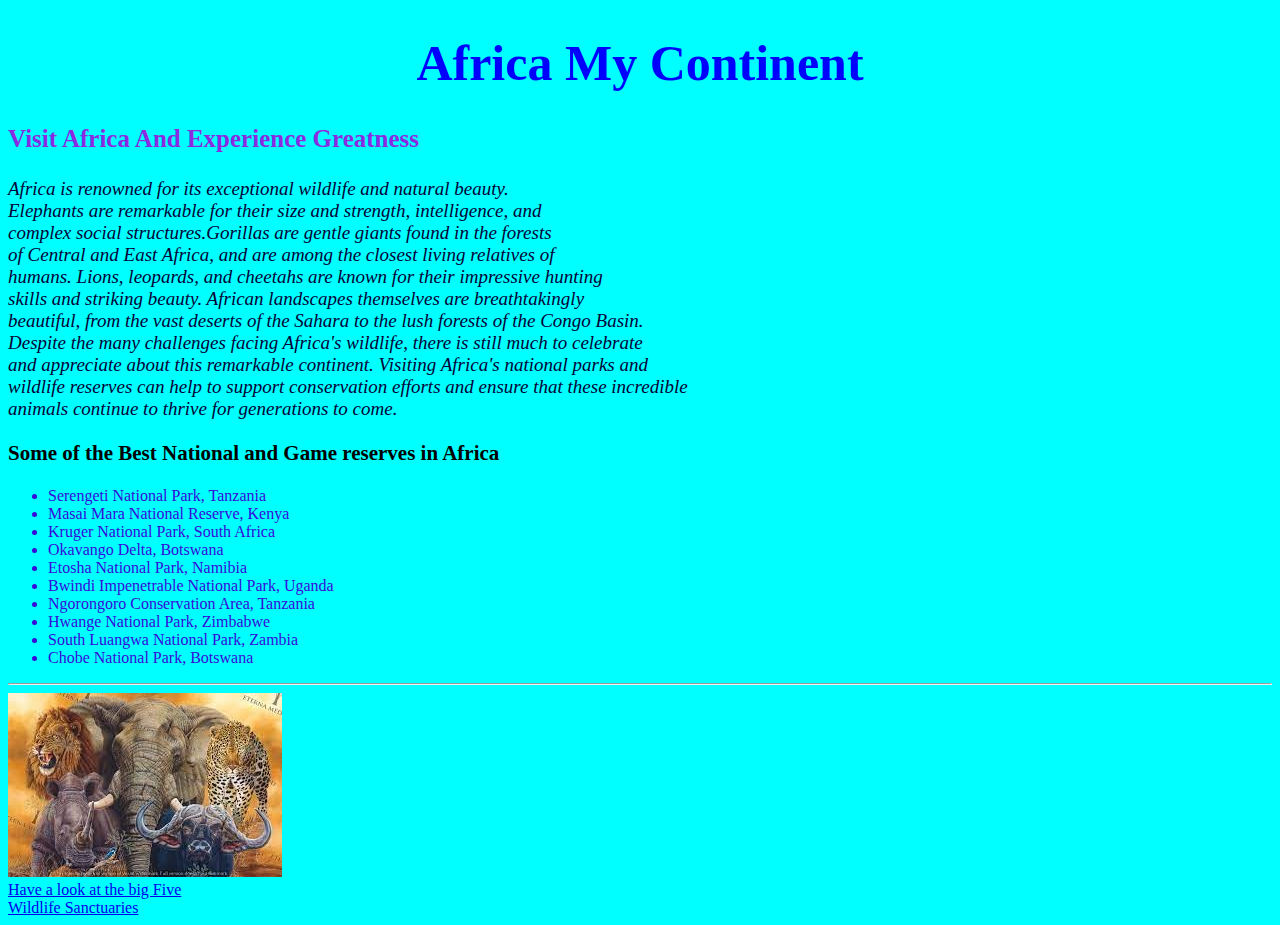
==== index.html @ 977cc994 "Eplore Africa" ====
<!DOCTYPE html>
<html>
    <h1  style= "font-size: 50px; text-align: center; color: blue; background-color: aqua;">
      Africa My Continent</h1>
    <head> 
        <title>Explore Africa</title>
    </head>
    <body style="background-color: aqua;">
    
        <h3 style="color: blueviolet; font-size: 25px;">Visit Africa And Experience Greatness</h3>
        <p style="color: rgb(3, 3, 56); font-size: 19px;"> 
            <em> Africa is renowned for its exceptional wildlife and natural beauty. <br>
            Elephants are remarkable for their size and strength, intelligence, and<br> 
            complex social structures.Gorillas are gentle giants found in the forests <br>
            of Central and East Africa, and are among the closest living relatives of<br> 
            humans. Lions, leopards, and cheetahs are known for their impressive hunting <br>
             skills and striking beauty. African landscapes themselves are breathtakingly <br>
              beautiful, from the vast deserts of the Sahara to the lush forests of the Congo Basin. <br>
            Despite the many challenges facing Africa's wildlife, there is still much to celebrate <br> 
            and appreciate about this remarkable continent. Visiting Africa's national parks and <br> 
            wildlife reserves can help to support conservation efforts and ensure that these incredible<br>
             animals continue to thrive for generations to come.</em> </p>

            <h3 style="font-weight: bold; font-size: 21px;">
               Some of the Best National and Game reserves in Africa</h3>
             <ul style="color: rgb(54, 9, 218);">
                <li>Serengeti National Park, Tanzania</li> 
                <li>Masai Mara National Reserve, Kenya</li> 
                <li>Kruger National Park, South Africa</li>  
               <li>Okavango Delta, Botswana</li> 
                <li>Etosha National Park, Namibia</li> 
                <li>Bwindi Impenetrable National Park, Uganda</li> 
               <li>Ngorongoro Conservation Area, Tanzania</li> 
                <li>Hwange National Park, Zimbabwe</li> 
               <li>South Luangwa National Park, Zambia</li> 
               <li>Chobe National Park, Botswana</li> 
                
             </ul>
             <hr>
             <img src="images/big5.jpg" alt = "A picture of the Big Five animals in the Juggle"> <br>

             <a href="https://youtu.be/iH5SH-Dffjg" target="_blank"> Have a look at the big Five</a> <br>
             
             <a href="wildlifesanctuaries.html" target="_blank"> Wildlife Sanctuaries</a>


    </body>
</html>
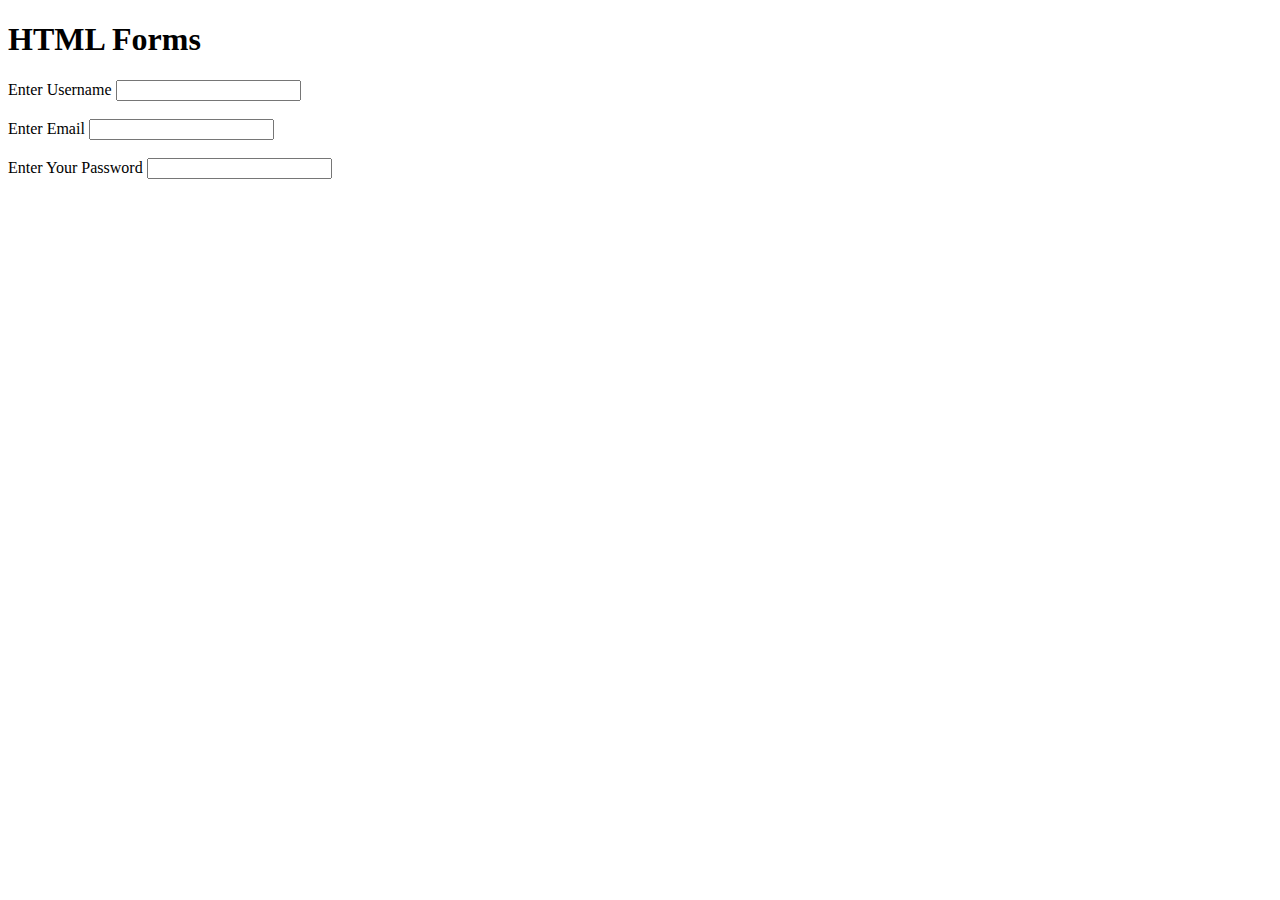
==== commit 515c6640: "Explore Africa" ====
--- a/index.html
+++ b/index.html
@@ -1,48 +1,23 @@
 <!DOCTYPE html>
 <html>
-    <h1  style= "font-size: 50px; text-align: center; color: blue; background-color: aqua;">
-      Africa My Continent</h1>
-    <head> 
-        <title>Explore Africa</title>
+    <head>
+        <title>HTML Forms</title>
+
     </head>
-    <body style="background-color: aqua;">
+    <body>
+        <h1>HTML Forms</h1>
+        <form>
+            <label for="username"> Enter Username</label>
+            <input type="text" id="username" name="username"> 
+            <br><br>
+            <label for="email">Enter Email</label>
+            <input type="email" id="email" name="email">
+            <br><br>
+            <label for="Password">Enter Your Password</label>
+            <input type="password" id="password" name="password">
+
+        </form>
     
-        <h3 style="color: blueviolet; font-size: 25px;">Visit Africa And Experience Greatness</h3>
-        <p style="color: rgb(3, 3, 56); font-size: 19px;"> 
-            <em> Africa is renowned for its exceptional wildlife and natural beauty. <br>
-            Elephants are remarkable for their size and strength, intelligence, and<br> 
-            complex social structures.Gorillas are gentle giants found in the forests <br>
-            of Central and East Africa, and are among the closest living relatives of<br> 
-            humans. Lions, leopards, and cheetahs are known for their impressive hunting <br>
-             skills and striking beauty. African landscapes themselves are breathtakingly <br>
-              beautiful, from the vast deserts of the Sahara to the lush forests of the Congo Basin. <br>
-            Despite the many challenges facing Africa's wildlife, there is still much to celebrate <br> 
-            and appreciate about this remarkable continent. Visiting Africa's national parks and <br> 
-            wildlife reserves can help to support conservation efforts and ensure that these incredible<br>
-             animals continue to thrive for generations to come.</em> </p>
-
-            <h3 style="font-weight: bold; font-size: 21px;">
-               Some of the Best National and Game reserves in Africa</h3>
-             <ul style="color: rgb(54, 9, 218);">
-                <li>Serengeti National Park, Tanzania</li> 
-                <li>Masai Mara National Reserve, Kenya</li> 
-                <li>Kruger National Park, South Africa</li>  
-               <li>Okavango Delta, Botswana</li> 
-                <li>Etosha National Park, Namibia</li> 
-                <li>Bwindi Impenetrable National Park, Uganda</li> 
-               <li>Ngorongoro Conservation Area, Tanzania</li> 
-                <li>Hwange National Park, Zimbabwe</li> 
-               <li>South Luangwa National Park, Zambia</li> 
-               <li>Chobe National Park, Botswana</li> 
-                
-             </ul>
-             <hr>
-             <img src="images/big5.jpg" alt = "A picture of the Big Five animals in the Juggle"> <br>
-
-             <a href="https://youtu.be/iH5SH-Dffjg" target="_blank"> Have a look at the big Five</a> <br>
-             
-             <a href="wildlifesanctuaries.html" target="_blank"> Wildlife Sanctuaries</a>
-
-
+   
     </body>
 </html>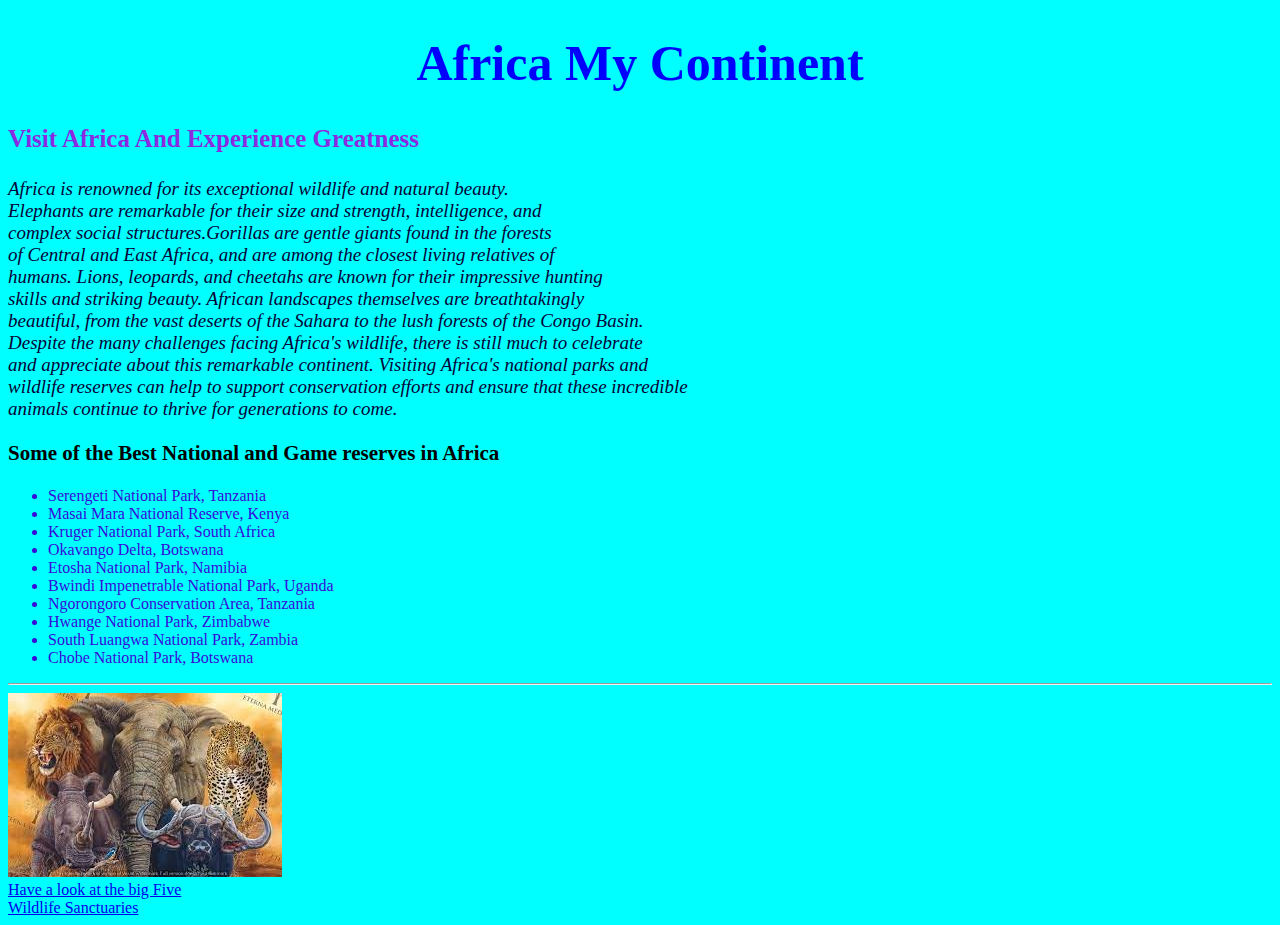
==== commit ff152991: "Explore Africa" ====
--- a/index.html
+++ b/index.html
@@ -1,23 +1,50 @@
 <!DOCTYPE html>
 <html>
-    <head>
-        <title>HTML Forms</title>
+    <h1  style= "font-size: 50px; text-align: center; color: blue; background-color: aqua;">
+      Africa My Continent</h1>
+    <head> 
+        <title>Explore Africa</title>
+    </head>
+    <body style="background-color: aqua;">
+    
+        <h3 style="color: blueviolet; font-size: 25px;">Visit Africa And Experience Greatness</h3>
+       <div>
+        <p style="color: rgb(3, 3, 56); font-size: 19px;"> 
+            <em> Africa is renowned for its exceptional wildlife and natural beauty. <br>
+            Elephants are remarkable for their size and strength, intelligence, and<br> 
+            complex social structures.Gorillas are gentle giants found in the forests <br>
+            of Central and East Africa, and are among the closest living relatives of<br> 
+            humans. Lions, leopards, and cheetahs are known for their impressive hunting <br>
+             skills and striking beauty. African landscapes themselves are breathtakingly <br>
+              beautiful, from the vast deserts of the Sahara to the lush forests of the Congo Basin. <br>
+            Despite the many challenges facing Africa's wildlife, there is still much to celebrate <br> 
+            and appreciate about this remarkable continent. Visiting Africa's national parks and <br> 
+            wildlife reserves can help to support conservation efforts and ensure that these incredible<br>
+             animals continue to thrive for generations to come.</em> </p>
+            </div>
 
-    </head>
-    <body>
-        <h1>HTML Forms</h1>
-        <form>
-            <label for="username"> Enter Username</label>
-            <input type="text" id="username" name="username"> 
-            <br><br>
-            <label for="email">Enter Email</label>
-            <input type="email" id="email" name="email">
-            <br><br>
-            <label for="Password">Enter Your Password</label>
-            <input type="password" id="password" name="password">
+            <h3 style="font-weight: bold; font-size: 21px;">
+               Some of the Best National and Game reserves in Africa</h3>
+             <ul style="color: rgb(54, 9, 218);">
+                <li>Serengeti National Park, Tanzania</li> 
+                <li>Masai Mara National Reserve, Kenya</li> 
+                <li>Kruger National Park, South Africa</li>  
+               <li>Okavango Delta, Botswana</li> 
+                <li>Etosha National Park, Namibia</li> 
+                <li>Bwindi Impenetrable National Park, Uganda</li> 
+               <li>Ngorongoro Conservation Area, Tanzania</li> 
+                <li>Hwange National Park, Zimbabwe</li> 
+               <li>South Luangwa National Park, Zambia</li> 
+               <li>Chobe National Park, Botswana</li> 
+                
+             </ul>
+             <hr>
+             <img src="images/big5.jpg" alt = "A picture of the Big Five animals in the Juggle"> <br>
 
-        </form>
-    
-   
+             <a href="https://youtu.be/iH5SH-Dffjg" target="_blank"> Have a look at the big Five</a> <br>
+             
+             <a href="wildlifesanctuaries.html" target="_blank"> Wildlife Sanctuaries</a>
+
+
     </body>
 </html>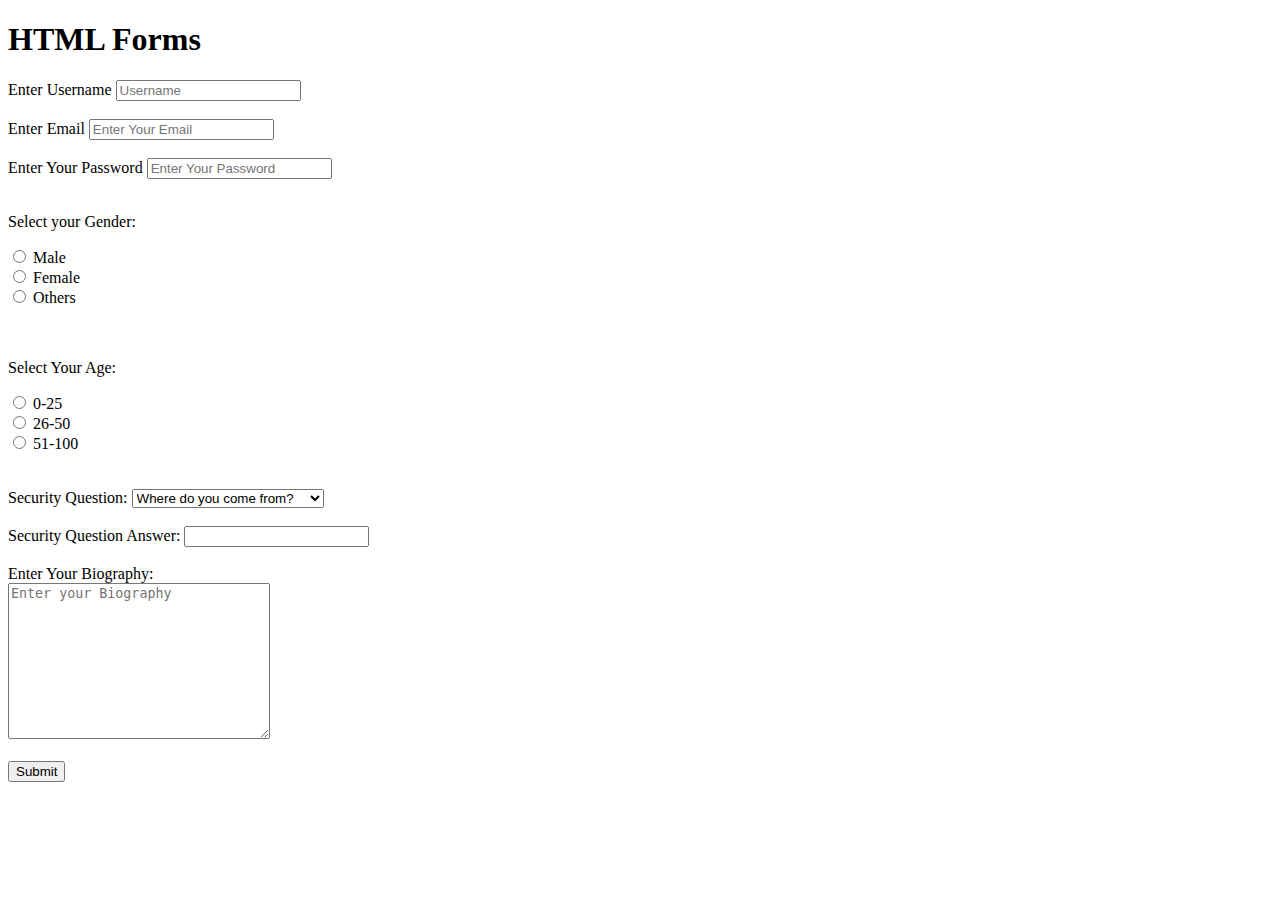
==== commit ad8d062c: "My site" ====
--- a/index.html
+++ b/index.html
@@ -1,50 +1,54 @@
 <!DOCTYPE html>
 <html>
-    <h1  style= "font-size: 50px; text-align: center; color: blue; background-color: aqua;">
-      Africa My Continent</h1>
-    <head> 
-        <title>Explore Africa</title>
+    <head>
+        <title>HTML Forms</title>
+
     </head>
-    <body style="background-color: aqua;">
+    <body>
+        <h1>HTML Forms</h1>
+        <form action="Homepage.html">
+            <label for="username"> Enter Username</label>
+            <input type="text" id="username" name="username" placeholder="Username" required> 
+            <br><br>
+            <label for="email">Enter Email</label>
+            <input type="email" id="email" name="email" placeholder="Enter Your Email" required>
+            <br><br>
+            <label for="Password">Enter Your Password</label>
+            <input type="password" id="password" name="password" placeholder="Enter Your Password" required>
+            <br><br>
+            <p>Select your Gender: </p>
+            <input type="radio" name ="gender" value="Male " id="option1">
+            <label for="option1">Male</label> <br>
+            <input type="radio" name ="gender" value="Female" id="option2">
+            <label for="option2"> Female</label> <br>
+            <input type="radio" name ="gender" value="Others" id="option3">
+            <label for="option3"> Others</label> <br>
+            <br><br>
+            <p>Select Your Age:</p>
+            <input type="radio" name = "age" value="0-25" id="option-1">
+            <label for="option-1">0-25</label> <br>
+            <input type="radio" name = "age" value="26-50" id="option-2">
+            <label for="option-1">26-50</label><br>
+            <input type="radio" name = "age" value="51-100" id="option-3">
+            <label for="option-1">51-100</label><br>
+
+            <br><br> <!--creating a drop down list-->
+           <label for="Question">Security Question:</label>
+           <select name="Question" id="Question">
+            <option value="q1">Where do you come from?</option>
+            <option value="q2">What is your favourite food?</option>
+            <option value="q3">Which team do you support?</option>
+           </select>
+           <br><br>
+           <label for="Answer">Security Question Answer:</label>
+           <input type="text" name="Answer" id="Answer">
+           <br><br>
+           <label for="bio">Enter Your Biography:</label><br>
+           <textarea name="bio" id="bio" cols="30" rows="10" placeholder="Enter your Biography"</textarea></textarea>
+            <br><br>
+            <input type="submit" value="Submit" >
+        </form>
     
-        <h3 style="color: blueviolet; font-size: 25px;">Visit Africa And Experience Greatness</h3>
-       <div>
-        <p style="color: rgb(3, 3, 56); font-size: 19px;"> 
-            <em> Africa is renowned for its exceptional wildlife and natural beauty. <br>
-            Elephants are remarkable for their size and strength, intelligence, and<br> 
-            complex social structures.Gorillas are gentle giants found in the forests <br>
-            of Central and East Africa, and are among the closest living relatives of<br> 
-            humans. Lions, leopards, and cheetahs are known for their impressive hunting <br>
-             skills and striking beauty. African landscapes themselves are breathtakingly <br>
-              beautiful, from the vast deserts of the Sahara to the lush forests of the Congo Basin. <br>
-            Despite the many challenges facing Africa's wildlife, there is still much to celebrate <br> 
-            and appreciate about this remarkable continent. Visiting Africa's national parks and <br> 
-            wildlife reserves can help to support conservation efforts and ensure that these incredible<br>
-             animals continue to thrive for generations to come.</em> </p>
-            </div>
-
-            <h3 style="font-weight: bold; font-size: 21px;">
-               Some of the Best National and Game reserves in Africa</h3>
-             <ul style="color: rgb(54, 9, 218);">
-                <li>Serengeti National Park, Tanzania</li> 
-                <li>Masai Mara National Reserve, Kenya</li> 
-                <li>Kruger National Park, South Africa</li>  
-               <li>Okavango Delta, Botswana</li> 
-                <li>Etosha National Park, Namibia</li> 
-                <li>Bwindi Impenetrable National Park, Uganda</li> 
-               <li>Ngorongoro Conservation Area, Tanzania</li> 
-                <li>Hwange National Park, Zimbabwe</li> 
-               <li>South Luangwa National Park, Zambia</li> 
-               <li>Chobe National Park, Botswana</li> 
-                
-             </ul>
-             <hr>
-             <img src="images/big5.jpg" alt = "A picture of the Big Five animals in the Juggle"> <br>
-
-             <a href="https://youtu.be/iH5SH-Dffjg" target="_blank"> Have a look at the big Five</a> <br>
-             
-             <a href="wildlifesanctuaries.html" target="_blank"> Wildlife Sanctuaries</a>
-
-
+   
     </body>
 </html>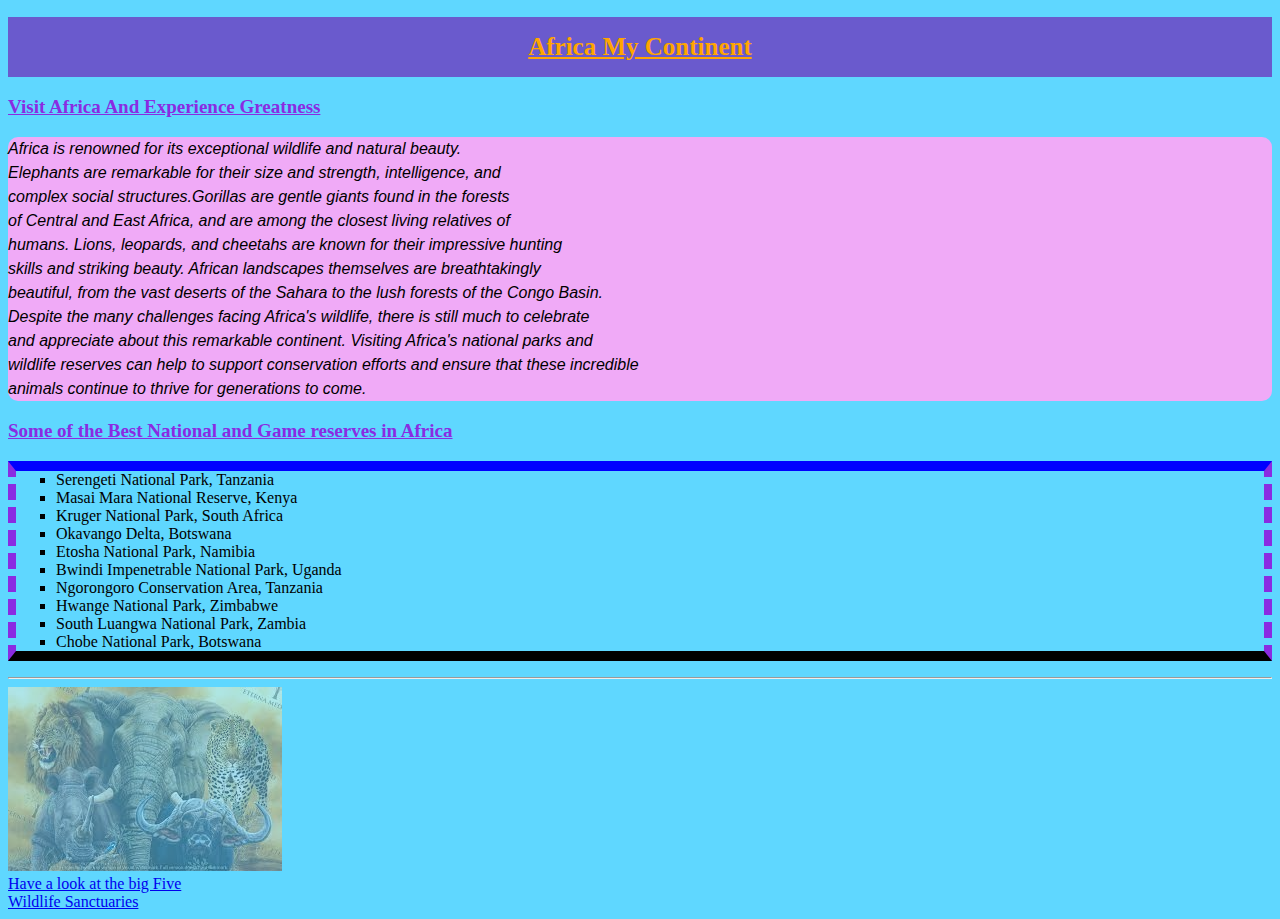
==== commit eccccb1f: "my web'" ====
--- a/index.html
+++ b/index.html
@@ -1,54 +1,66 @@
 <!DOCTYPE html>
 <html>
-    <head>
-        <title>HTML Forms</title>
-
+  <head> 
+    <style>
+      img {
+        opacity: 0.5;
+      }
+      
+      img:hover {
+        opacity: 1.0;
+      }
+      p{
+        background-color: #f0aaf7;
+        border-radius: 10px;
+      }
+      </style>
+    <link rel="stylesheet" href="style.css">
+    <title>Explore Africa</title>
+        
     </head>
     <body>
-        <h1>HTML Forms</h1>
-        <form action="Homepage.html">
-            <label for="username"> Enter Username</label>
-            <input type="text" id="username" name="username" placeholder="Username" required> 
-            <br><br>
-            <label for="email">Enter Email</label>
-            <input type="email" id="email" name="email" placeholder="Enter Your Email" required>
-            <br><br>
-            <label for="Password">Enter Your Password</label>
-            <input type="password" id="password" name="password" placeholder="Enter Your Password" required>
-            <br><br>
-            <p>Select your Gender: </p>
-            <input type="radio" name ="gender" value="Male " id="option1">
-            <label for="option1">Male</label> <br>
-            <input type="radio" name ="gender" value="Female" id="option2">
-            <label for="option2"> Female</label> <br>
-            <input type="radio" name ="gender" value="Others" id="option3">
-            <label for="option3"> Others</label> <br>
-            <br><br>
-            <p>Select Your Age:</p>
-            <input type="radio" name = "age" value="0-25" id="option-1">
-            <label for="option-1">0-25</label> <br>
-            <input type="radio" name = "age" value="26-50" id="option-2">
-            <label for="option-1">26-50</label><br>
-            <input type="radio" name = "age" value="51-100" id="option-3">
-            <label for="option-1">51-100</label><br>
+      <h1 >
+        Africa My Continent</h1>
+        <h3>Visit Africa And Experience Greatness</h3>
+       <div>
+        <p > 
+            <em> Africa is renowned for its exceptional wildlife and natural beauty. <br>
+            Elephants are remarkable for their size and strength, intelligence, and<br> 
+            complex social structures.Gorillas are gentle giants found in the forests <br>
+            of Central and East Africa, and are among the closest living relatives of<br> 
+            humans. Lions, leopards, and cheetahs are known for their impressive hunting <br>
+             skills and striking beauty. African landscapes themselves are breathtakingly <br>
+              beautiful, from the vast deserts of the Sahara to the lush forests of the Congo Basin. <br>
+            Despite the many challenges facing Africa's wildlife, there is still much to celebrate <br> 
+            and appreciate about this remarkable continent. Visiting Africa's national parks and <br> 
+            wildlife reserves can help to support conservation efforts and ensure that these incredible<br>
+             animals continue to thrive for generations to come.</em> </p>
+            </div>
 
-            <br><br> <!--creating a drop down list-->
-           <label for="Question">Security Question:</label>
-           <select name="Question" id="Question">
-            <option value="q1">Where do you come from?</option>
-            <option value="q2">What is your favourite food?</option>
-            <option value="q3">Which team do you support?</option>
-           </select>
-           <br><br>
-           <label for="Answer">Security Question Answer:</label>
-           <input type="text" name="Answer" id="Answer">
-           <br><br>
-           <label for="bio">Enter Your Biography:</label><br>
-           <textarea name="bio" id="bio" cols="30" rows="10" placeholder="Enter your Biography"</textarea></textarea>
-            <br><br>
-            <input type="submit" value="Submit" >
-        </form>
-    
-   
+            <h3>
+               Some of the Best National and Game reserves in Africa</h3>
+             <ul>
+                <li>Serengeti National Park, Tanzania</li> 
+                <li>Masai Mara National Reserve, Kenya</li> 
+                <li>Kruger National Park, South Africa</li>  
+               <li>Okavango Delta, Botswana</li> 
+                <li>Etosha National Park, Namibia</li> 
+                <li>Bwindi Impenetrable National Park, Uganda</li> 
+               <li>Ngorongoro Conservation Area, Tanzania</li> 
+                <li>Hwange National Park, Zimbabwe</li> 
+               <li>South Luangwa National Park, Zambia</li> 
+               <li>Chobe National Park, Botswana</li> 
+                
+             </ul>
+             <hr> 
+             <img src="images/big5.jpg" alt = "A picture of the Big Five animals in the Juggle"
+             
+             > <br>
+
+             <a href="https://youtu.be/iH5SH-Dffjg" target="_blank"> Have a look at the big Five</a> <br>
+             
+             <a href="wildlifesanctuaries.html" target="_blank"> Wildlife Sanctuaries</a>
+
+
     </body>
 </html>--- a/style.css
+++ b/style.css
@@ -0,0 +1,35 @@
+body{
+    background-color: #5fd7ff;
+}
+h1{
+    color: orange;
+    font-size: 25px;
+    background-color: slateblue;
+    text-align: center;
+    padding: 16px;
+    text-decoration: underline;
+    font-family: 'Times New Roman', Times, serif;
+    
+}
+h3{
+    color: blueviolet;
+    font-size: 19px;
+    text-decoration: underline;
+}
+p{
+    color: black;
+    line-height: 24px;
+    font-family: Verdana, Geneva, Tahoma, sans-serif;
+  }
+ul {
+    /* border: 13px;
+    border-style: solid;
+    border-color: blueviolet; */
+    border-bottom: 10px solid black;
+    border-right: dashed 8px blueviolet;
+    border-left: dashed 8px blueviolet;
+    border-top: solid 10px #0000ff;
+}
+li{
+    list-style-type: square;
+}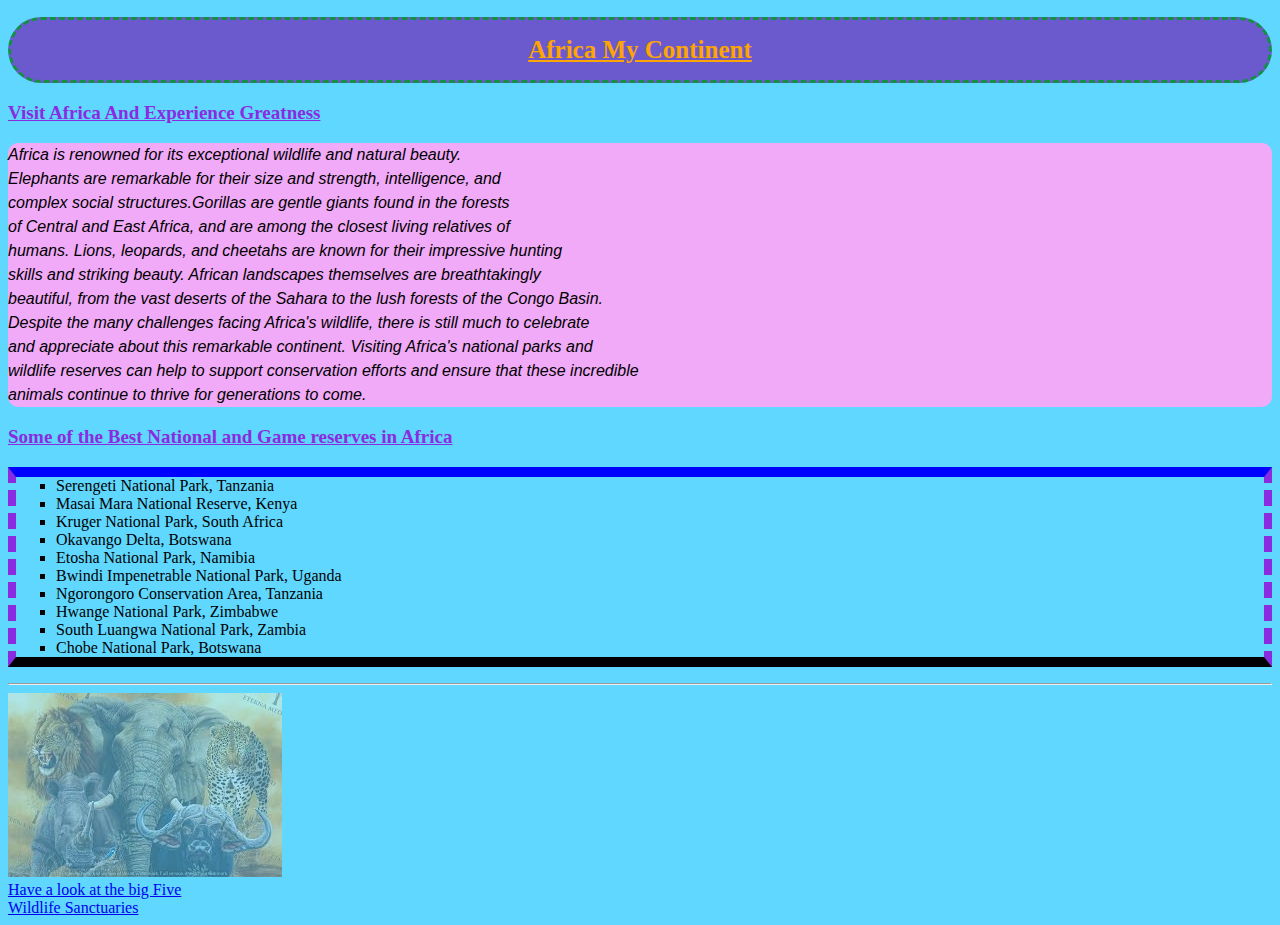
==== commit fc028375: "My site" ====
--- a/index.html
+++ b/index.html
@@ -12,6 +12,11 @@
       p{
         background-color: #f0aaf7;
         border-radius: 10px;
+      }
+      h1{
+        border-radius: 55px;
+        border-style: dashed;
+        border-color: rgb(22, 143, 70);
       }
       </style>
     <link rel="stylesheet" href="style.css">
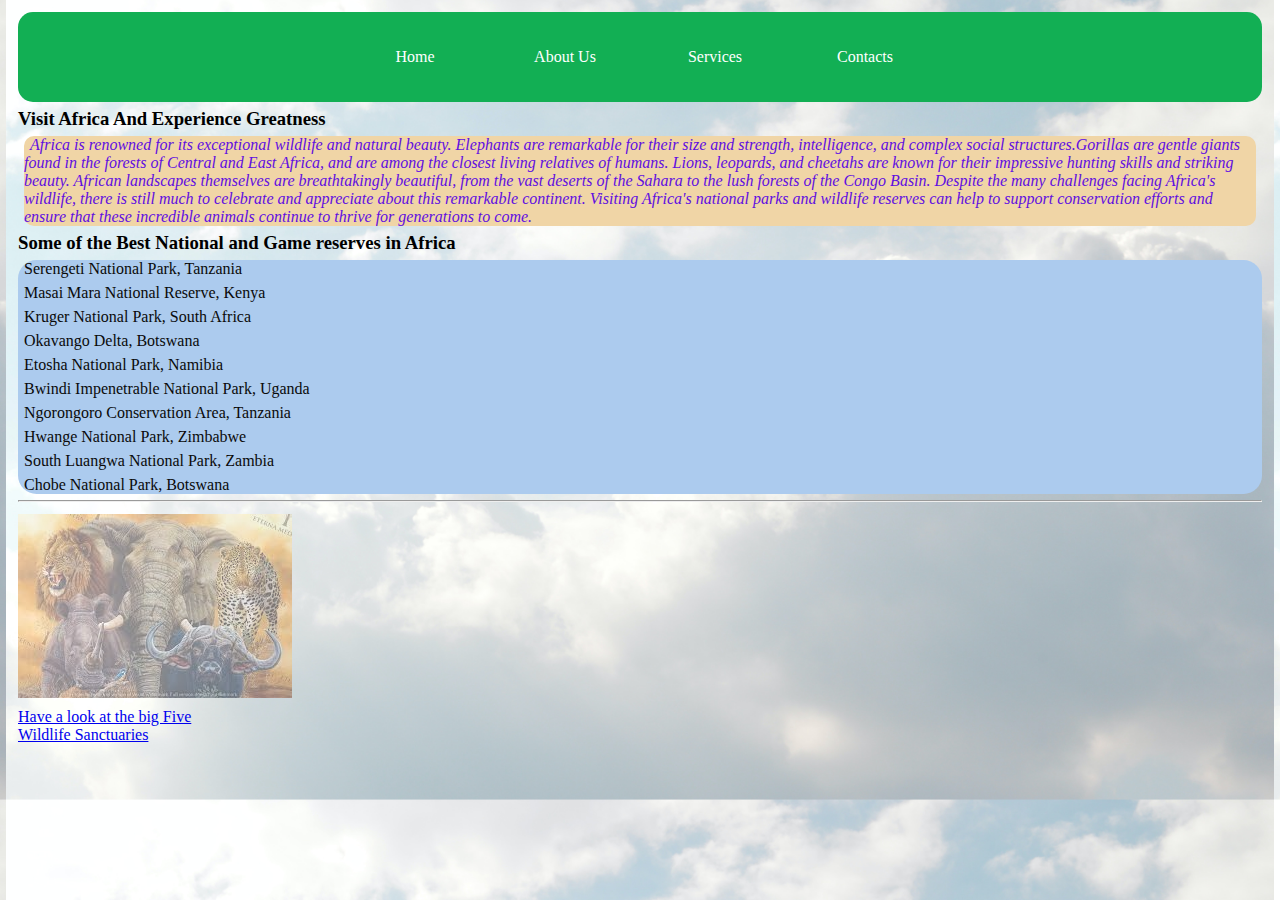
==== commit 3a4ce203: "my site" ====
--- a/index.html
+++ b/index.html
@@ -2,6 +2,11 @@
 <html>
   <head> 
     <style>
+      *{
+        padding: 0;
+        margin: 6px;
+        box-sizing: border-box;
+      }
       img {
         opacity: 0.5;
       }
@@ -9,14 +14,58 @@
       img:hover {
         opacity: 1.0;
       }
+      
       p{
-        background-color: #f0aaf7;
+        background-color: #f0d5a6;
         border-radius: 10px;
+        color: #5f0ee0;
       }
       h1{
         border-radius: 55px;
         border-style: dashed;
         border-color: rgb(22, 143, 70);
+      }
+      p{
+        margin: 6px;
+        
+      }
+      body {
+       background-image: url(images/sky.jpg);
+       background-position: center;
+       background-size: cover;
+       opacity: 2.0px;
+       box-sizing: border-box;
+
+      }
+      .Menu-bar {
+        background-color: #12af54;
+        text-align: center;
+        border-radius: 15px;
+      } 
+      .Menu-bar ul{
+        display: inline-flex;
+        list-style: none;
+      }
+      .Menu-bar ul li{
+        width: 120px;
+        margin: 15px;
+        padding: 15px;
+      }
+      .Menu-bar ul li a{
+        text-decoration: none;
+        color: #fff;
+      }
+      .Menu-bar ul li:hover{
+        background-color: #accbee;
+        border-radius: 33px;
+      }
+      .parks{
+        color: #0a0a0a;
+        background-color: #accbee;
+        border-radius: 18.5px;
+       font-family: Cambria, Cochin, Georgia, Times, 'Times New Roman', serif;
+       text-align: justify;
+       list-style: none;
       }
       </style>
     <link rel="stylesheet" href="style.css">
@@ -24,27 +73,34 @@
         
     </head>
     <body>
-      <h1 >
-        Africa My Continent</h1>
+      <div class="Menu-bar">
+     <ul>
+      <li class="active"><a href="#">Home</a></li>
+      <li><a href="#">About Us</a></li>
+      <li><a href="#">Services</a></li>
+      <li><a href="#">Contacts</a></li>
+     </ul>
+
+    </div>
         <h3>Visit Africa And Experience Greatness</h3>
        <div>
         <p > 
-            <em> Africa is renowned for its exceptional wildlife and natural beauty. <br>
-            Elephants are remarkable for their size and strength, intelligence, and<br> 
-            complex social structures.Gorillas are gentle giants found in the forests <br>
-            of Central and East Africa, and are among the closest living relatives of<br> 
-            humans. Lions, leopards, and cheetahs are known for their impressive hunting <br>
-             skills and striking beauty. African landscapes themselves are breathtakingly <br>
-              beautiful, from the vast deserts of the Sahara to the lush forests of the Congo Basin. <br>
-            Despite the many challenges facing Africa's wildlife, there is still much to celebrate <br> 
-            and appreciate about this remarkable continent. Visiting Africa's national parks and <br> 
-            wildlife reserves can help to support conservation efforts and ensure that these incredible<br>
+            <em> Africa is renowned for its exceptional wildlife and natural beauty. 
+            Elephants are remarkable for their size and strength, intelligence, and
+            complex social structures.Gorillas are gentle giants found in the forests 
+            of Central and East Africa, and are among the closest living relatives of 
+            humans. Lions, leopards, and cheetahs are known for their impressive hunting 
+             skills and striking beauty. African landscapes themselves are breathtakingly 
+              beautiful, from the vast deserts of the Sahara to the lush forests of the Congo Basin. 
+            Despite the many challenges facing Africa's wildlife, there is still much to celebrate 
+            and appreciate about this remarkable continent. Visiting Africa's national parks and 
+            wildlife reserves can help to support conservation efforts and ensure that these incredible
              animals continue to thrive for generations to come.</em> </p>
             </div>
 
             <h3>
                Some of the Best National and Game reserves in Africa</h3>
-             <ul>
+             <ul class="parks">
                 <li>Serengeti National Park, Tanzania</li> 
                 <li>Masai Mara National Reserve, Kenya</li> 
                 <li>Kruger National Park, South Africa</li>  
